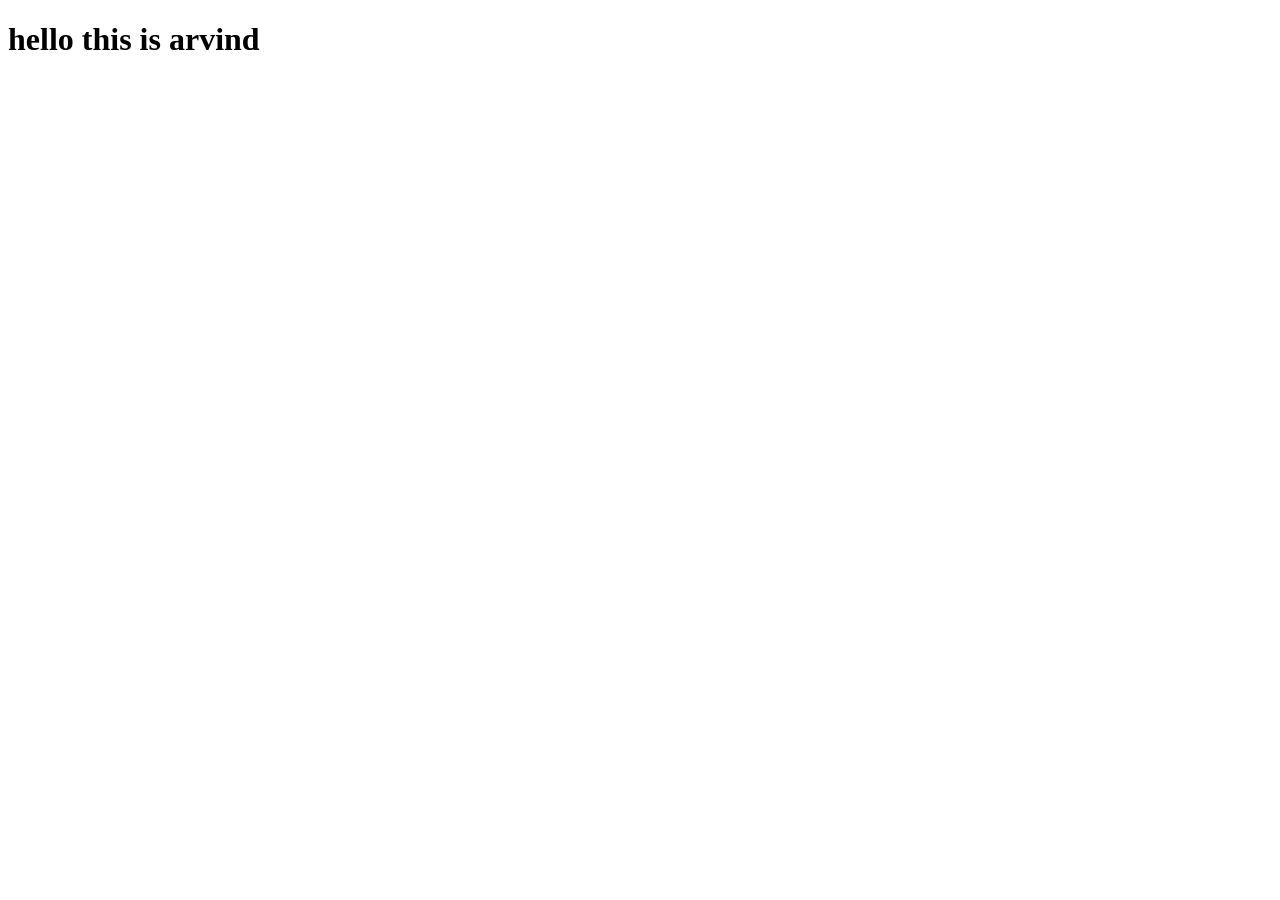
==== task1/index.html @ f59544d6 "created index.html and added h1 tag" ====
<!DOCTYPE html>
<html lang="en">

<head>
    <meta charset="UTF-8">
    <meta name="viewport" content="width=device-width, initial-scale=1.0">
    <title>Document</title>
</head>

<body>
    <main>
        <h1>hello this is arvind</h1>
    </main>
</body>

</html>
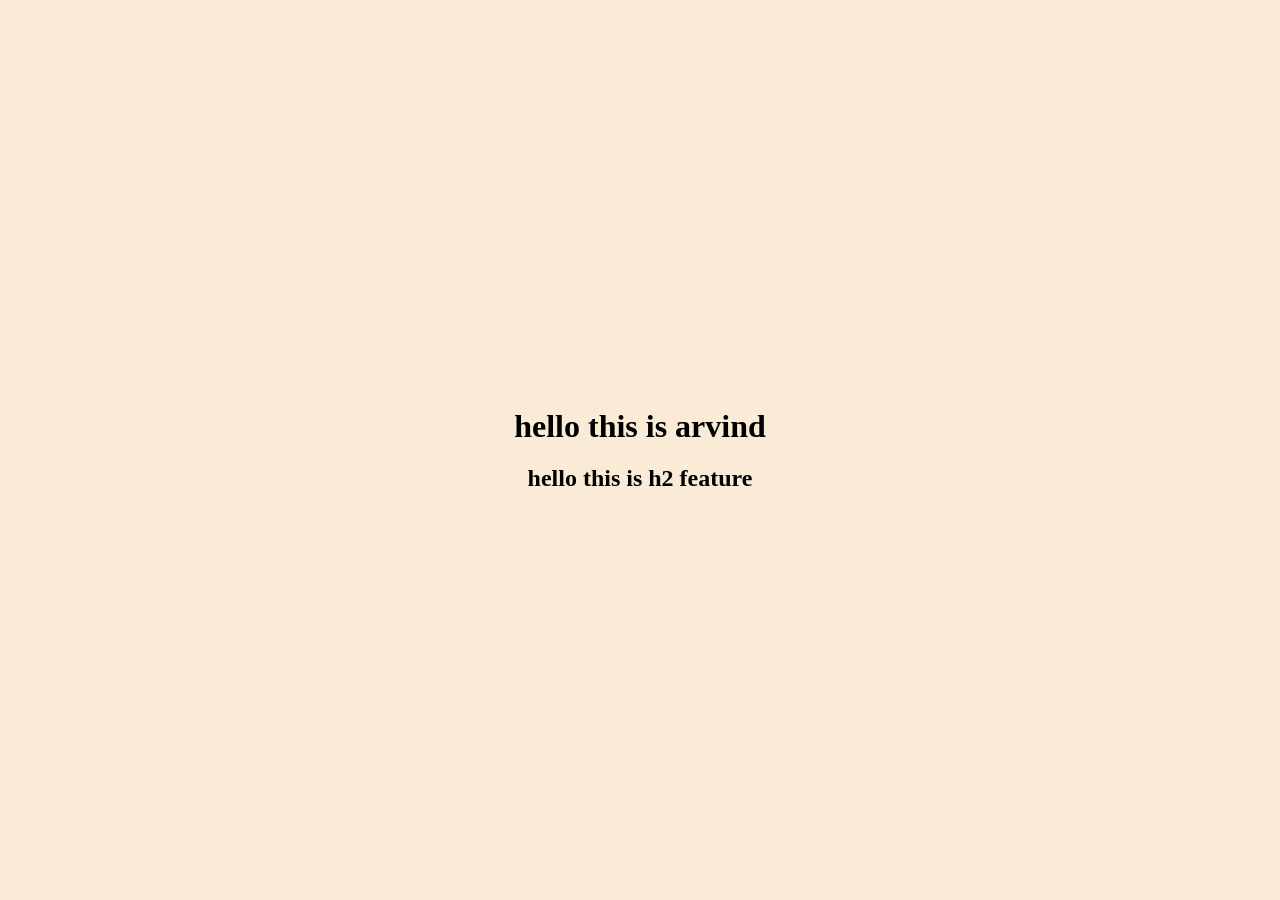
==== commit 585cd75c: "added h2 feature and style.css" ====
--- a/task1/index.html
+++ b/task1/index.html
@@ -5,11 +5,13 @@
     <meta charset="UTF-8">
     <meta name="viewport" content="width=device-width, initial-scale=1.0">
     <title>Document</title>
+    <link rel="stylesheet" href="./style.css"/>
 </head>
 
 <body>
     <main>
         <h1>hello this is arvind</h1>
+        <h2>hello this is h2 feature</h2>
     </main>
 </body>
 
--- a/task1/style.css
+++ b/task1/style.css
@@ -0,0 +1,14 @@
+*{
+    margin: 0;
+    padding: 0;
+}
+
+main{
+    display: flex;
+    flex-direction: column;
+    justify-content: center;
+    align-items: center;
+    gap: 20px;
+    height: 100vh;
+    background-color: antiquewhite;
+}
